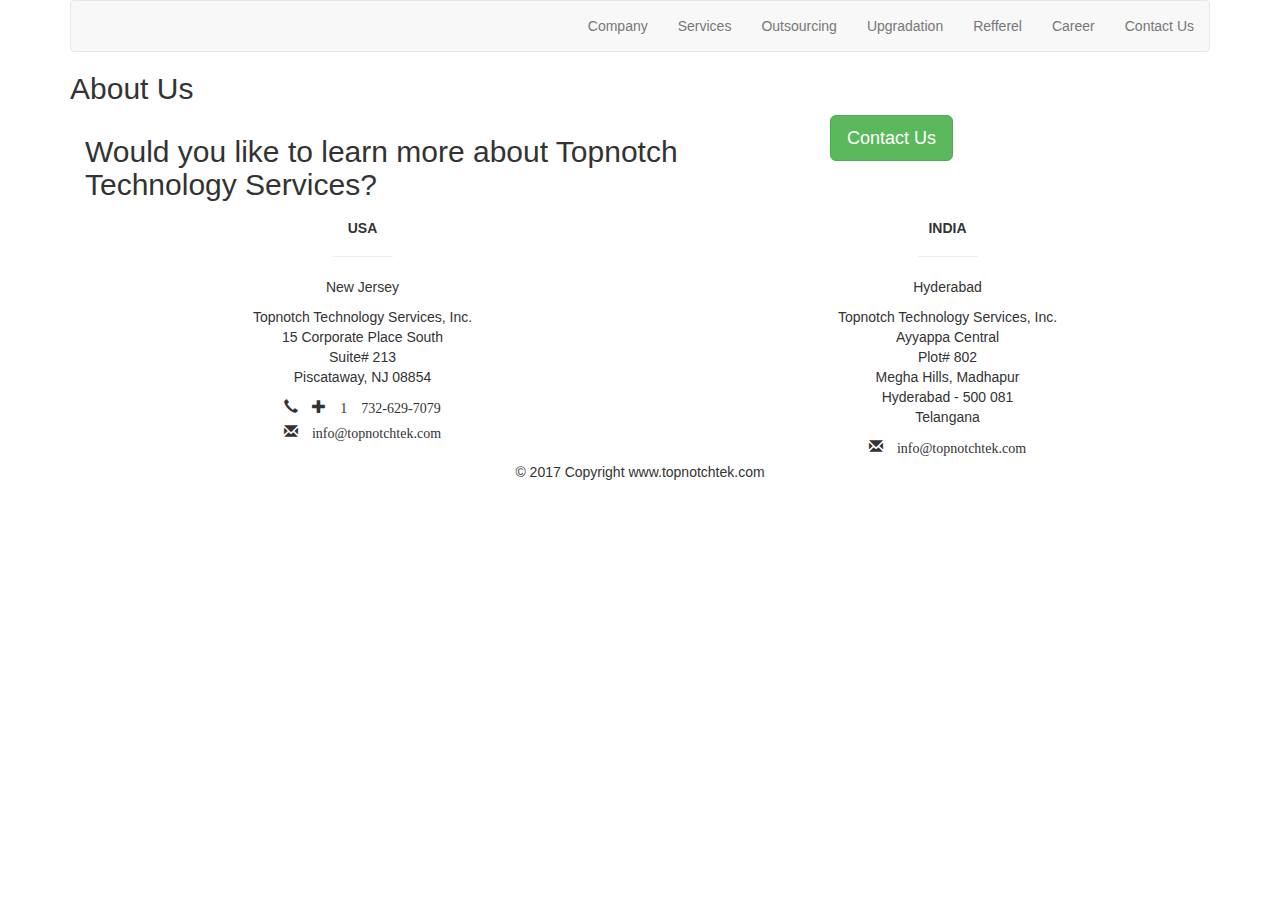
==== company.html @ 0f737b1f "Added supporting pages and modified data inside the pages" ====
<!DOCTYPE html>
<html>
<head>
  <meta charset="utf-8">
  <title>TopNOtchTek</title>
  <link rel="stylesheet" type="text/css" href="https://maxcdn.bootstrapcdn.com/bootstrap/3.3.5/css/bootstrap.min.css">
  <link rel="stylesheet" href="E:\Full_Stack_Developer\Website1\css\topnotch.css">
  <link rel="stylesheet" href="https://cdn.jsdelivr.net/npm/animate.css@3.5.2/animate.min.css">
</head>
<body >
      <div class="container">
        <nav class="navbar navbar-default">
    
        <div class="navbar-header">
         
          <a href="index.html" class="navbar-brand"></a>
        </div>

        <div class="collapse navbar-collapse" id="TopNotchNav">
          <ul class="nav navbar-nav navbar-right "  >
            <li><a href="company.html" >Company</a></li>
            <!-- <li class="dropdown">
            <a href="services.html" class="dropdown-toggle" data-toggle="dropdown" role="button" aria-haspopup="true" aria-expanded="false">Services <span class="caret"></span></a>
              <ul class="dropdown-menu">
                <li><a href="#">Consulting Services</a></li>
                <li><a href="#">Application Development</a></li>
              </ul>
            </li> -->
            <li> <a href="services.html">Services</a></li>

            <li><a href="outsourcing.html">Outsourcing</a></li>
            <li><a href="upgradation.html">Upgradation</a></li>
            <li><a href="referrel.html">Refferel</a></li>
            <li><a href="career.html">Career</a></li>
            <li><a href="contact-form.html">Contact Us</a></li>
          </ul>
        </div>
       </nav>

       <!-- nav ending -->

 

      <!-- company heading -->
      <div id="company-head">

          <h2>About Us</h2>



      </div>

<!-- //ContactUs -->

<div class="contactUs" class="jumbotron">
    <div class=" col-sm-8 col-md-8 col-lg-8"  >
     <h2 class="would-contact">Would you like to learn more about Topnotch Technology Services?</h2>
   </div>
   <div class="contact" class=" col-sm-4 col-md-4 col-lg-4">
       <a href="contact-form.html" type="button" class="btn btn-success btn-lg">Contact Us</a> 
       
   </div>
 
 
        
              
   </div>
 
 
 
 
 <!-- //footer -->
 
 
 <footer class="page-footer center-on-small-only unique-color-dark pt-0">
 
    
     <!--Footer Links-->
     <div class="container mt-5 mb-4 text-center text-md-left">
         <div class="row mt-3">
 
 
 
             <!--first column-->
             <div class="col-md-6 col-lg-6  mx-auto mb-r">
                 <h5 class="title font-bold"><strong>USA</strong></h5>
                 <hr class="deep-purple accent-2 mb-4 mt-0 d-inline-block mx-auto" style="width: 60px;">
                 <p>New Jersey</p>
                 <p>Topnotch Technology Services, Inc.
                 <br>15 Corporate Place South
                 <br>Suite# 213
                 <br> Piscataway, NJ 08854
                 </p>
                 <p class="glyphicon glyphicon-earphone"> + 1 732-629-7079</p> <br>
                 <p class="glyphicon glyphicon-envelope"> info@topnotchtek.com </p>
                 
 
             </div>
             <!--/.Fist column-->
 
             <!--second column-->
             <div class="col-md-6 col-lg-6  mx-auto mb-r">
                 <h5 class="title font-bold"><strong>INDIA</strong></h5>
                 <hr class="deep-purple accent-2 mb-4 mt-0 d-inline-block mx-auto" style="width: 60px;">
                 <p>Hyderabad</p>
                 <p>Topnotch Technology Services, Inc. <br> Ayyappa Central
                 <br> Plot# 802
                 <br>Megha Hills, Madhapur
                 <br>Hyderabad - 500 081
                 <br> Telangana
                  </p>
                     <p class="glyphicon glyphicon-envelope"> info@topnotchtek.com </p>
                
             </div>
            <!--second column-->
 
         </div>
     </div>
     <!--/.Footer Links-->
 
 
     <!-- Copyright-->
     <div class="footer-copyright">
         <div  style="text-align:center;">
             © 2017 Copyright www.topnotchtek.com
         </div>
     </div>
 </footer>
 </div>
 
 
 
 
 
 
 
 
 
 
 
 
 
 
   <script src="https://code.jquery.com/jquery-2.1.4.js"></script>
 <script src="https://maxcdn.bootstrapcdn.com/bootstrap/3.3.5/js/bootstrap.min.js"></script>
   </body>
 </html>
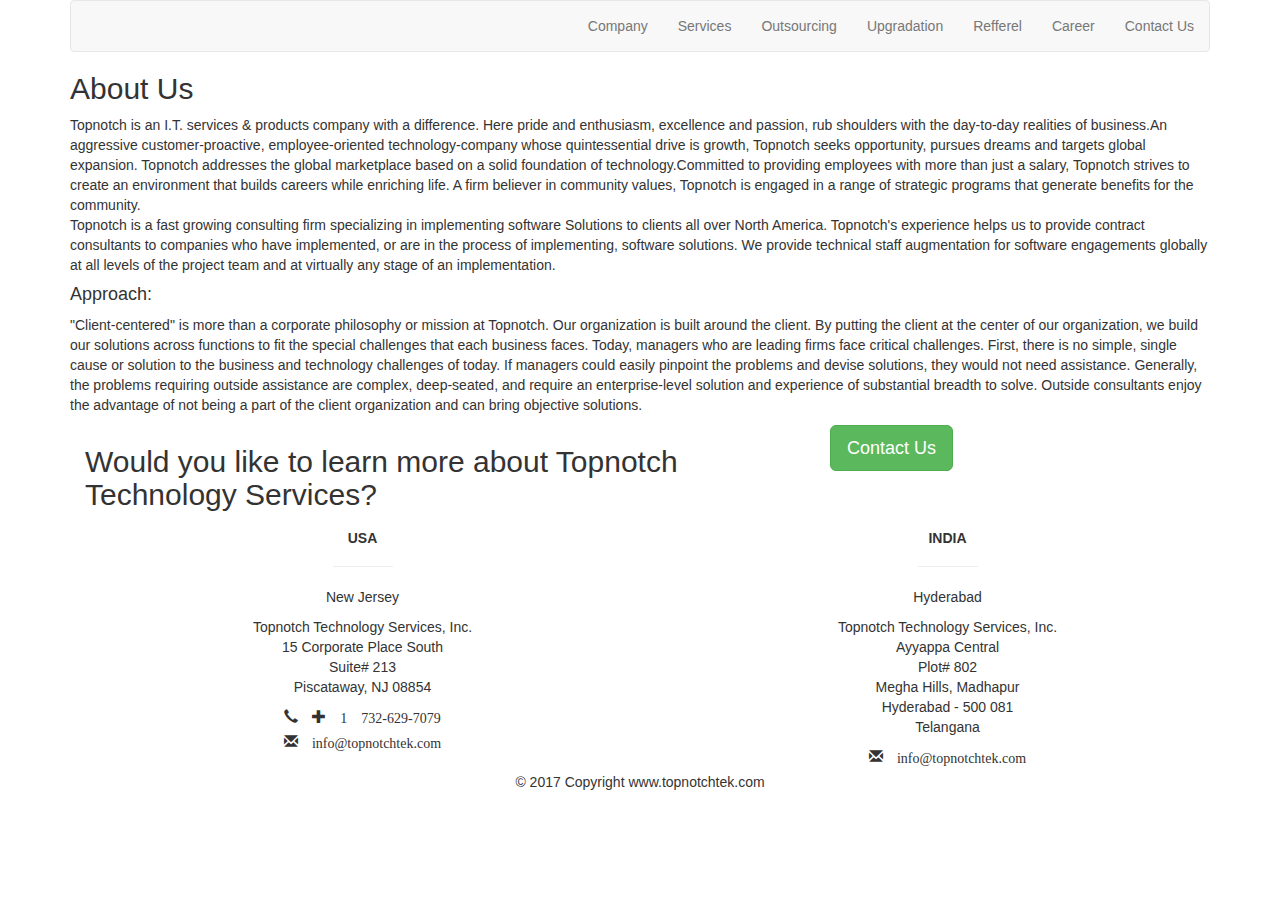
==== commit 1cd631e6: "On branch master" ====
--- a/company.html
+++ b/company.html
@@ -44,19 +44,29 @@
       <!-- company heading -->
       <div id="company-head">
 
-          <h2>About Us</h2>
+          <h2 class="animated swing">About Us</h2>
+      </div>
 
-
+      <!-- company-data -->
+      <div id="company-data">
+        <p> <span class="start">Topnotch</span> is an I.T. services & products company with a difference. Here pride and enthusiasm, excellence and passion, rub shoulders with the day-to-day realities of business.An aggressive customer-proactive, employee-oriented technology-company whose quintessential drive is growth, Topnotch seeks opportunity, pursues dreams and targets global expansion. Topnotch addresses the global marketplace based on a solid foundation of technology.Committed to providing employees with more than just a salary, Topnotch strives to create an environment that builds careers while enriching life. A firm believer in community values, Topnotch is engaged in a range of strategic programs that generate benefits for the community. <br> <span class="start">Topnotch</span> is a fast growing consulting firm specializing in implementing software Solutions to clients all over North America. Topnotch's experience helps us to provide contract consultants to companies who have implemented, or are in the process of implementing, software solutions. We provide technical staff augmentation for software engagements globally at all levels of the project team and at virtually any stage of an implementation.</p>
+        
+            <h4>Approach:</h4> 
+        <p>
+            "Client-centered" is more than a corporate philosophy or mission at Topnotch. Our organization is built around the client. By putting the client at the center of our organization, we build our solutions across functions to fit the special challenges that each business faces.
+            
+            Today, managers who are leading firms face critical challenges. First, there is no simple, single cause or solution to the business and technology challenges of today. If managers could easily pinpoint the problems and devise solutions, they would not need assistance. Generally, the problems requiring outside assistance are complex, deep-seated, and require an enterprise-level solution and experience of substantial breadth to solve. Outside consultants enjoy the advantage of not being a part of the client organization and can bring objective solutions.
+        </p>
 
       </div>
 
 <!-- //ContactUs -->
 
-<div class="contactUs" class="jumbotron">
+  <div class="contactUs" class="jumbotron">
     <div class=" col-sm-8 col-md-8 col-lg-8"  >
      <h2 class="would-contact">Would you like to learn more about Topnotch Technology Services?</h2>
-   </div>
-   <div class="contact" class=" col-sm-4 col-md-4 col-lg-4">
+    </div>
+    <div class="contact" class=" col-sm-4 col-md-4 col-lg-4">
        <a href="contact-form.html" type="button" class="btn btn-success btn-lg">Contact Us</a> 
        
    </div>
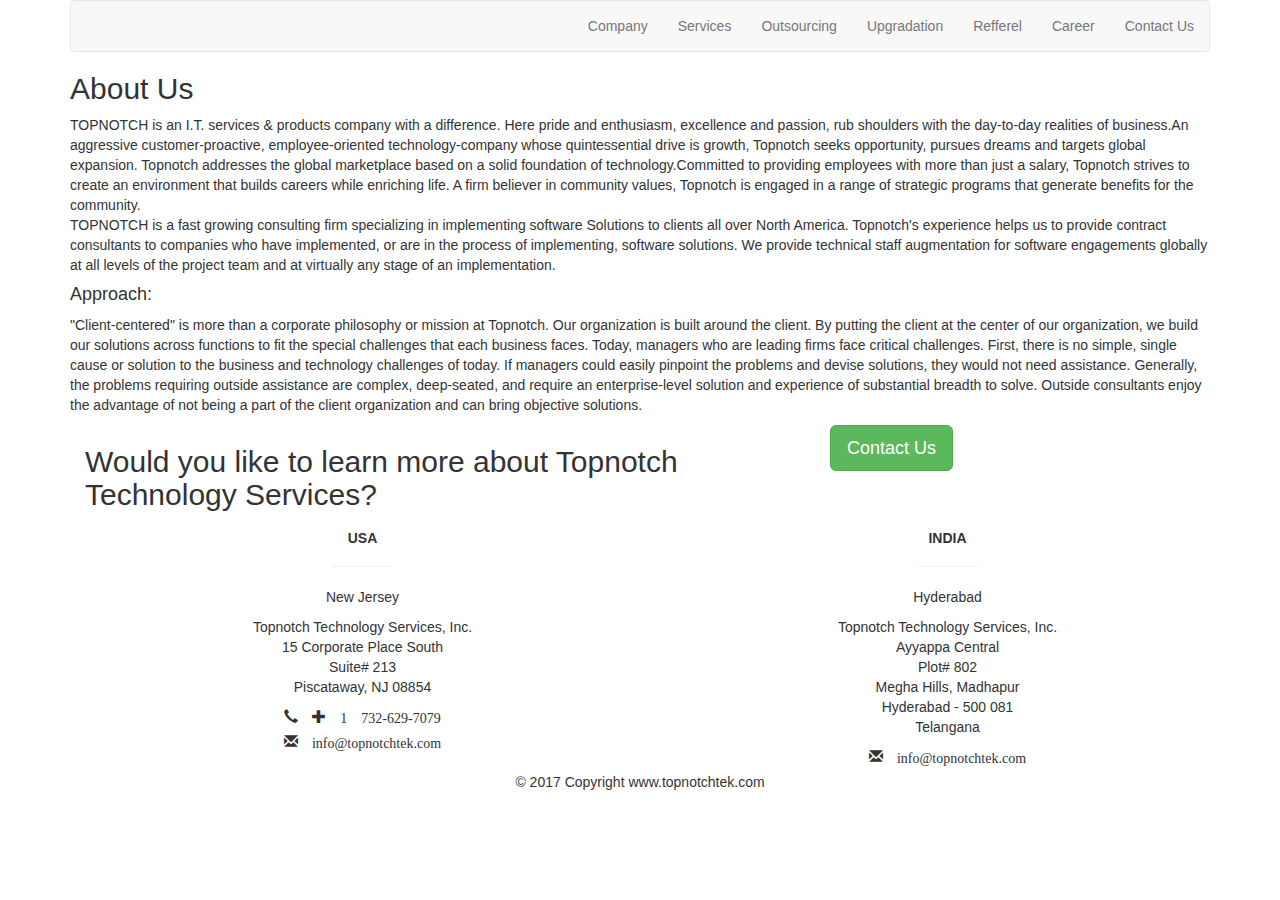
==== commit 1e0bf923: "Added content to company and services" ====
--- a/company.html
+++ b/company.html
@@ -49,7 +49,7 @@
 
       <!-- company-data -->
       <div id="company-data">
-        <p> <span class="start">Topnotch</span> is an I.T. services & products company with a difference. Here pride and enthusiasm, excellence and passion, rub shoulders with the day-to-day realities of business.An aggressive customer-proactive, employee-oriented technology-company whose quintessential drive is growth, Topnotch seeks opportunity, pursues dreams and targets global expansion. Topnotch addresses the global marketplace based on a solid foundation of technology.Committed to providing employees with more than just a salary, Topnotch strives to create an environment that builds careers while enriching life. A firm believer in community values, Topnotch is engaged in a range of strategic programs that generate benefits for the community. <br> <span class="start">Topnotch</span> is a fast growing consulting firm specializing in implementing software Solutions to clients all over North America. Topnotch's experience helps us to provide contract consultants to companies who have implemented, or are in the process of implementing, software solutions. We provide technical staff augmentation for software engagements globally at all levels of the project team and at virtually any stage of an implementation.</p>
+        <p> <span class="start">TOPNOTCH</span> is an I.T. services & products company with a difference. Here pride and enthusiasm, excellence and passion, rub shoulders with the day-to-day realities of business.An aggressive customer-proactive, employee-oriented technology-company whose quintessential drive is growth, Topnotch seeks opportunity, pursues dreams and targets global expansion. Topnotch addresses the global marketplace based on a solid foundation of technology.Committed to providing employees with more than just a salary, Topnotch strives to create an environment that builds careers while enriching life. A firm believer in community values, Topnotch is engaged in a range of strategic programs that generate benefits for the community. <br> <span class="start">TOPNOTCH</span> is a fast growing consulting firm specializing in implementing software Solutions to clients all over North America. Topnotch's experience helps us to provide contract consultants to companies who have implemented, or are in the process of implementing, software solutions. We provide technical staff augmentation for software engagements globally at all levels of the project team and at virtually any stage of an implementation.</p>
         
             <h4>Approach:</h4> 
         <p>
